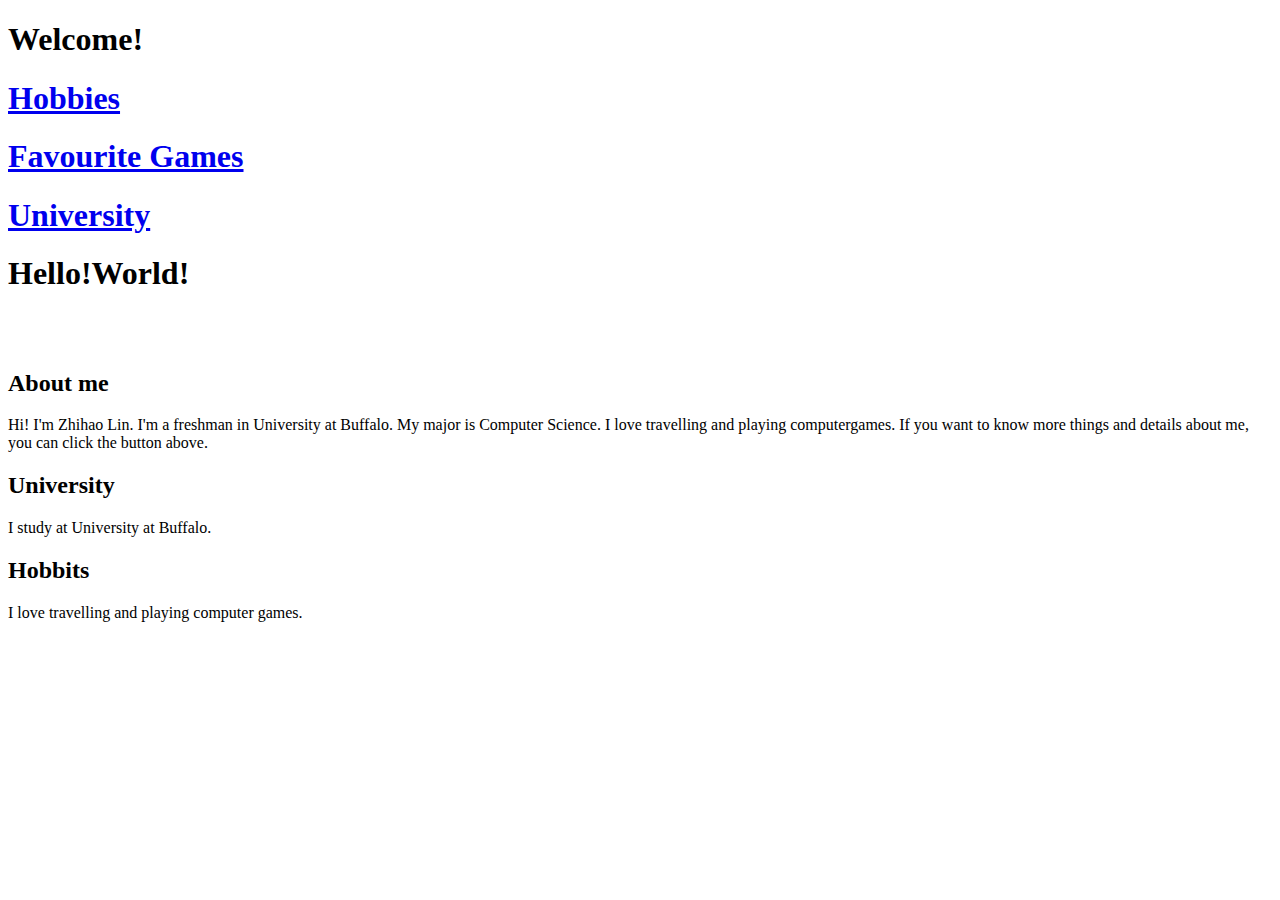
==== index.html @ 10863863 "Update index.html" ====
<!DOCTYPE html>
<html lang="en">
  <head>
    <meta charset="utf-8">
    <meta http-equiv="X-UA-Compatible" content="IE=edge">
    <meta name="viewport" content="width=device-width, initial-scale=1"/>
    <title> Zhihao Lin </title>

    <link rel="style.css" href="https://maxcdn.bootstrapcdn.com/bootstrap/3.3.7/css/bootstrap.min.css" integrity="sha384-BVYiiSIFeK1dGmJRAkycuHAHRg32OmUcww7on3RYdg4Va+PmSTsz/K68vbdEjh4u" crossorigin="anonymous">
    <link rel="style.css" >

  </head>
  <body background="EU.jpg" alt="photo">
    <div class="row">
      <div class="col-xs-12 col-sm-3 col-md-6 col-lg-3">
	      <h1> Welcome! </h1></div>
	          <div class="col-xs-12 col-sm-3 col-md-6 col-lg-3">
			  <h1> <a href="hobby.html"> Hobbies</a> </h1></div>
	          <div class="col-xs-12 col-sm-3 col-md-6 col-lg-3">
			 <h1> <a href="Favourite Games.html"> Favourite Games </a> </h1></div>
	          <div class="col-xs-12 col-sm-3 col-md-6 col-lg-3">
			 <h1> <a href="Others.html"> University </a> </h1></div>
	    
	  
        <h1> Hello!World! </h1>
<br>
<br>

	    <div class="row">
      <div class="col-xs-12 col-sm-3 col-md-6 col-lg-3">
		      <h2> About me </h2>
		 Hi! I'm Zhihao Lin. I'm a freshman in University at Buffalo. My major is Computer Science. I love travelling and playing computergames. If you want to know more things and details about me, you can click the button above.
		  </div>
	<div class="col-xs-12 col-sm-3 col-md-6 col-lg-3">
			<h2> University </h2>
			I study at University at Buffalo.
		  </div>
	<div class="col-xs-12 col-sm-3 col-md-6 col-lg-3">
			<h2> Hobbits </h2>
				I love travelling and playing computer games.
		</div>
      </div>
	  </div>
    
  
    <script src="https://ajax.googleapis.com/ajax/libs/jquery/1.12.4/jquery.min.js"></script>
    <script src="https://maxcdn.bootstrapcdn.com/bootstrap/3.3.7/js/bootstrap.min.js" integrity="sha384-Tc5IQib027qvyjSMfHjOMaLkfuWVxZxUPnCJA7l2mCWNIpG9mGCD8wGNIcPD7Txa" crossorigin="anonymous"></script>
  </body>
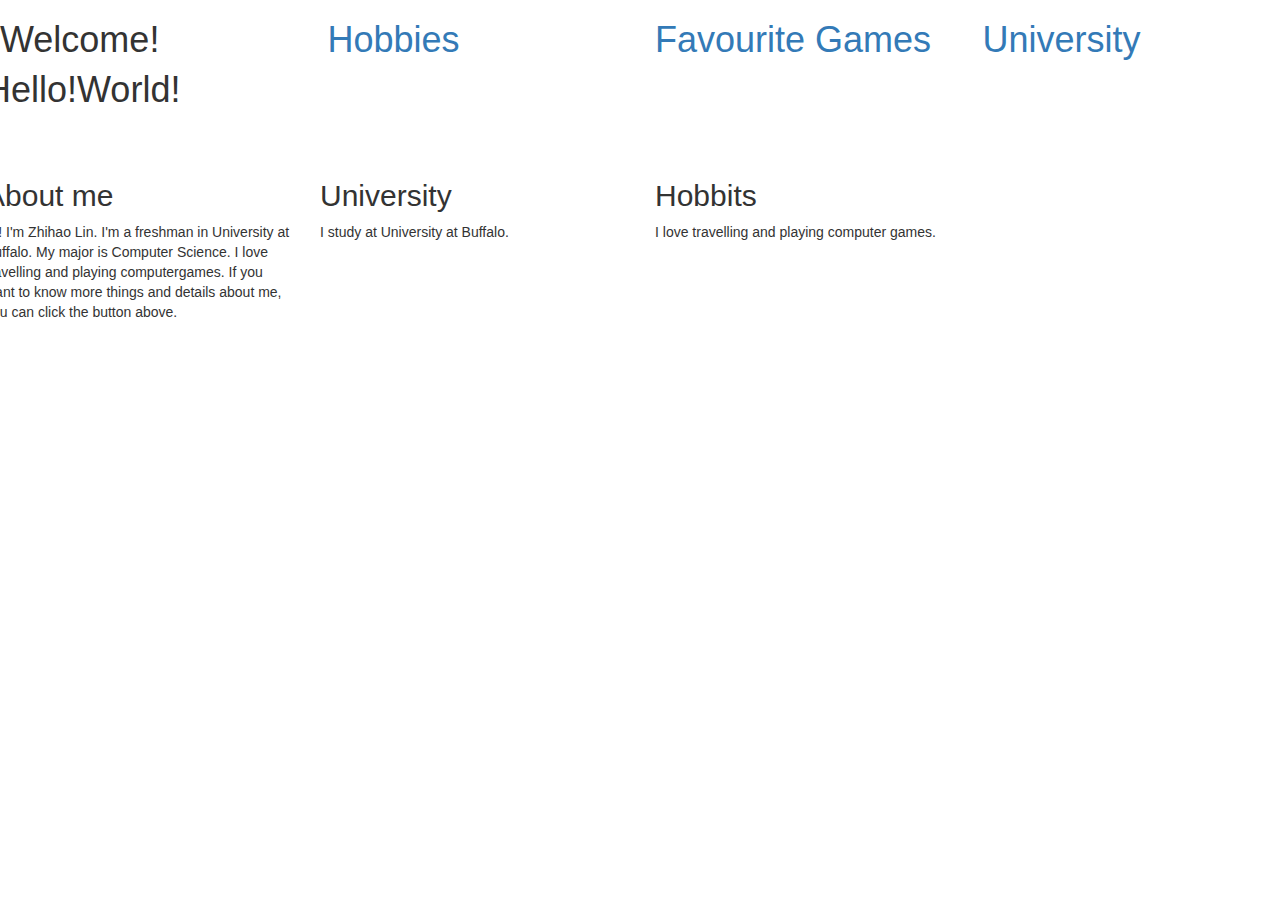
==== commit 89feac78: "Update index.html" ====
--- a/index.html
+++ b/index.html
@@ -5,11 +5,9 @@
     <meta http-equiv="X-UA-Compatible" content="IE=edge">
     <meta name="viewport" content="width=device-width, initial-scale=1"/>
     <title> Zhihao Lin </title>
-
-    <link rel="style.css" href="https://maxcdn.bootstrapcdn.com/bootstrap/3.3.7/css/bootstrap.min.css" integrity="sha384-BVYiiSIFeK1dGmJRAkycuHAHRg32OmUcww7on3RYdg4Va+PmSTsz/K68vbdEjh4u" crossorigin="anonymous">
-    <link rel="style.css" >
-
+    <link rel="stylesheet" href="https://maxcdn.bootstrapcdn.com/bootstrap/3.3.7/css/bootstrap.min.css" integrity="sha384-BVYiiSIFeK1dGmJRAkycuHAHRg32OmUcww7on3RYdg4Va+PmSTsz/K68vbdEjh4u" crossorigin="anonymous">
   </head>
+	
   <body background="EU.jpg" alt="photo">
     <div class="row">
       <div class="col-xs-12 col-sm-3 col-md-6 col-lg-3">
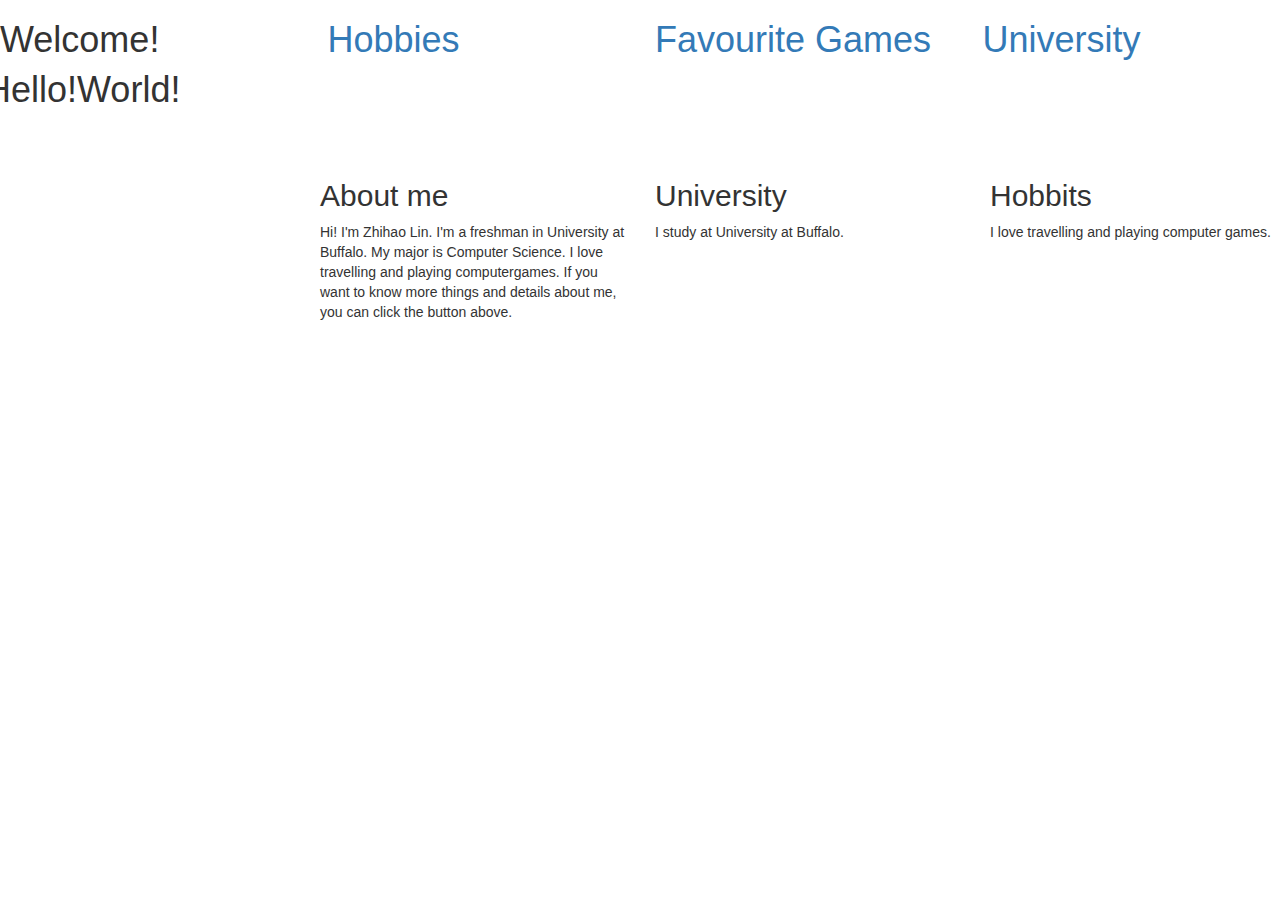
==== commit 995d389a: "Update index.html" ====
--- a/index.html
+++ b/index.html
@@ -25,6 +25,10 @@
 <br>
 
 	    <div class="row">
+		     <div class="col-xs-12 col-sm-3 col-md-6 col-lg-3">
+			     <h2>   </h2>
+			        
+		    </div>
       <div class="col-xs-12 col-sm-3 col-md-6 col-lg-3">
 		      <h2> About me </h2>
 		 Hi! I'm Zhihao Lin. I'm a freshman in University at Buffalo. My major is Computer Science. I love travelling and playing computergames. If you want to know more things and details about me, you can click the button above.
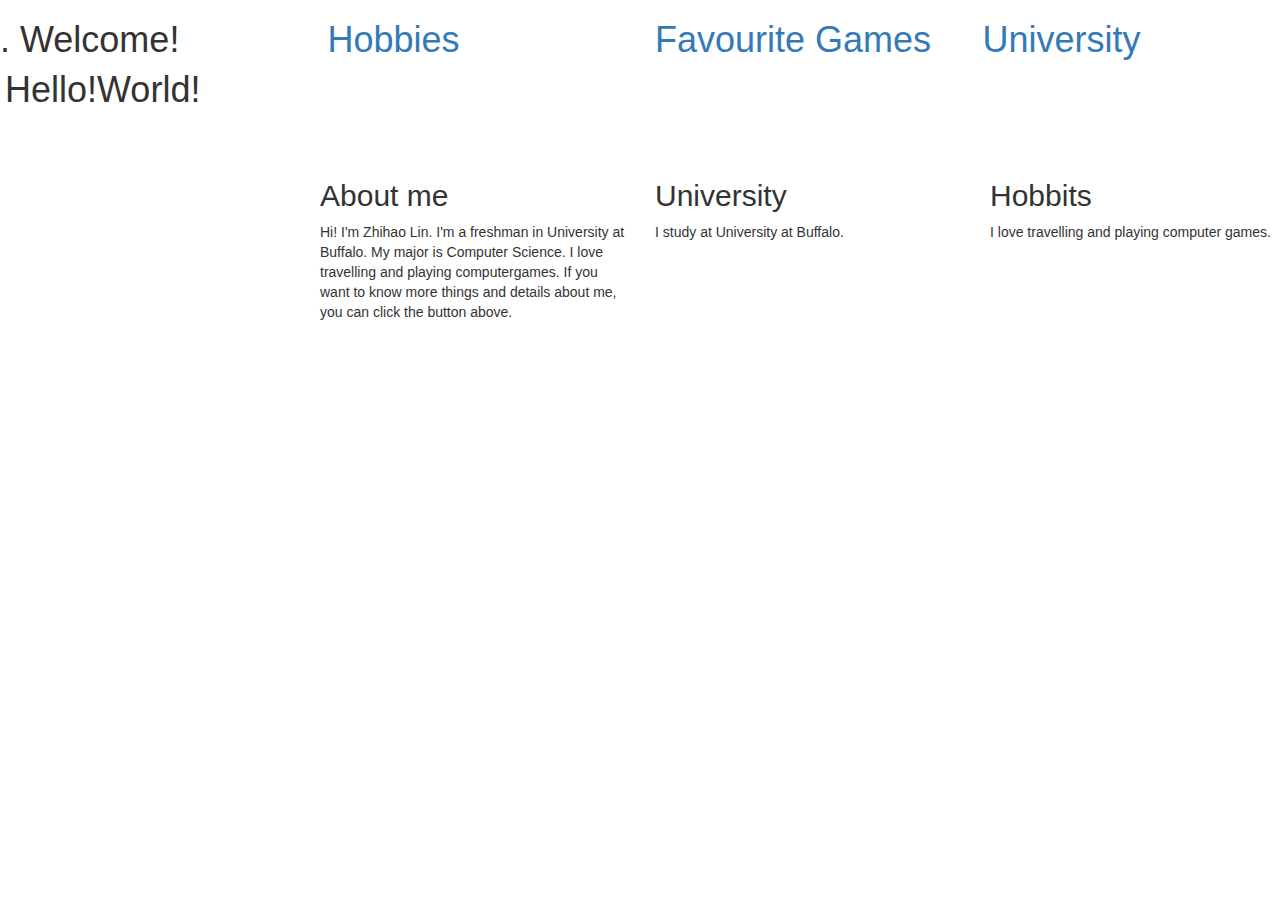
==== commit 76ec0d6f: "Update index.html" ====
--- a/index.html
+++ b/index.html
@@ -11,7 +11,7 @@
   <body background="EU.jpg" alt="photo">
     <div class="row">
       <div class="col-xs-12 col-sm-3 col-md-6 col-lg-3">
-	      <h1> Welcome! </h1></div>
+	      <h1>    . Welcome! </h1></div>
 	          <div class="col-xs-12 col-sm-3 col-md-6 col-lg-3">
 			  <h1> <a href="hobby.html"> Hobbies</a> </h1></div>
 	          <div class="col-xs-12 col-sm-3 col-md-6 col-lg-3">
@@ -20,7 +20,7 @@
 			 <h1> <a href="Others.html"> University </a> </h1></div>
 	    
 	  
-        <h1> Hello!World! </h1>
+        <h1>    . Hello!World! </h1>
 <br>
 <br>
 
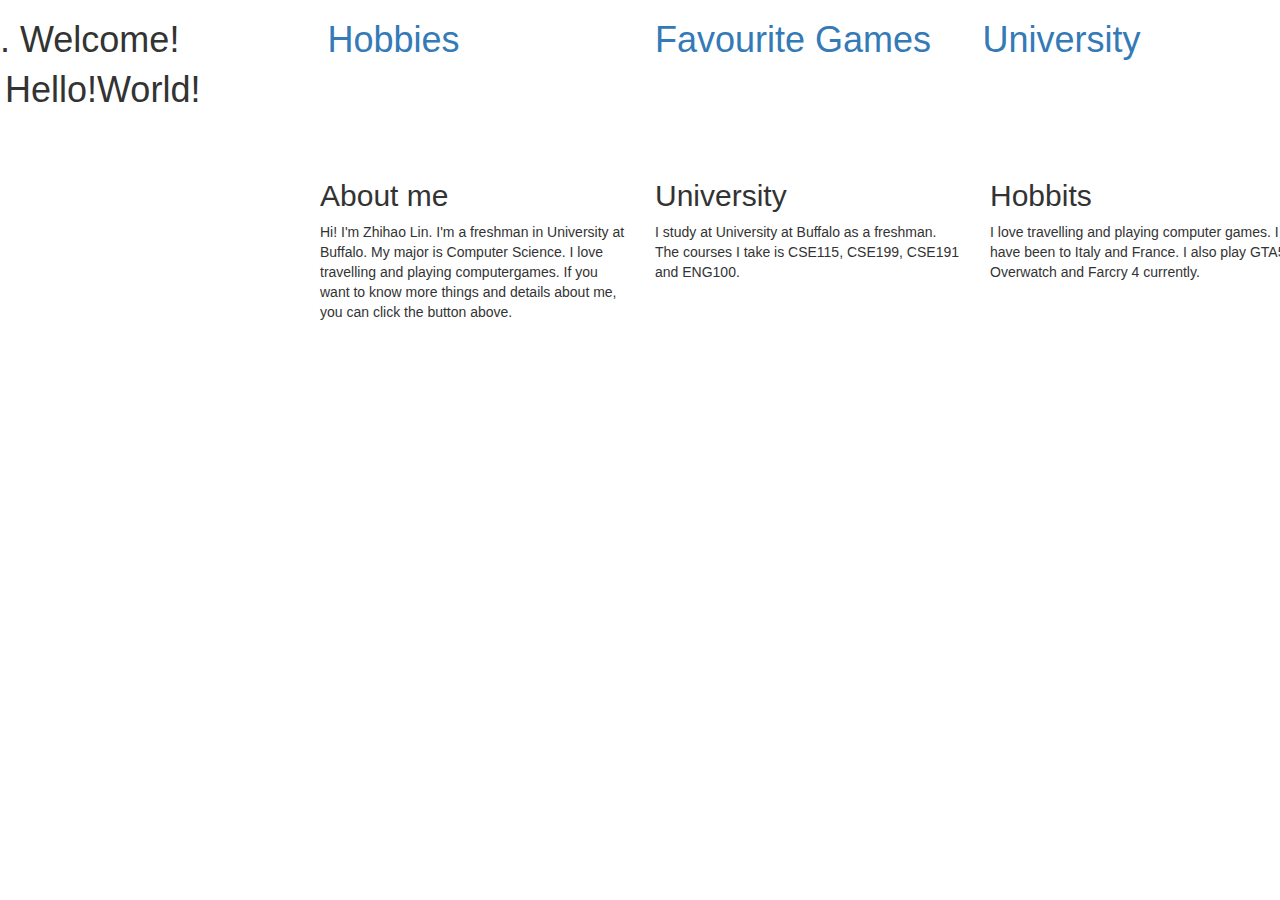
==== commit 903bc96f: "Update index.html" ====
--- a/index.html
+++ b/index.html
@@ -35,11 +35,11 @@
 		  </div>
 	<div class="col-xs-12 col-sm-3 col-md-6 col-lg-3">
 			<h2> University </h2>
-			I study at University at Buffalo.
+			I study at University at Buffalo as a freshman. The courses I take is CSE115, CSE199, CSE191 and ENG100.
 		  </div>
 	<div class="col-xs-12 col-sm-3 col-md-6 col-lg-3">
 			<h2> Hobbits </h2>
-				I love travelling and playing computer games.
+				I love travelling and playing computer games. I have been to Italy and France. I also play GTA5, Overwatch and Farcry 4 currently.
 		</div>
       </div>
 	  </div>
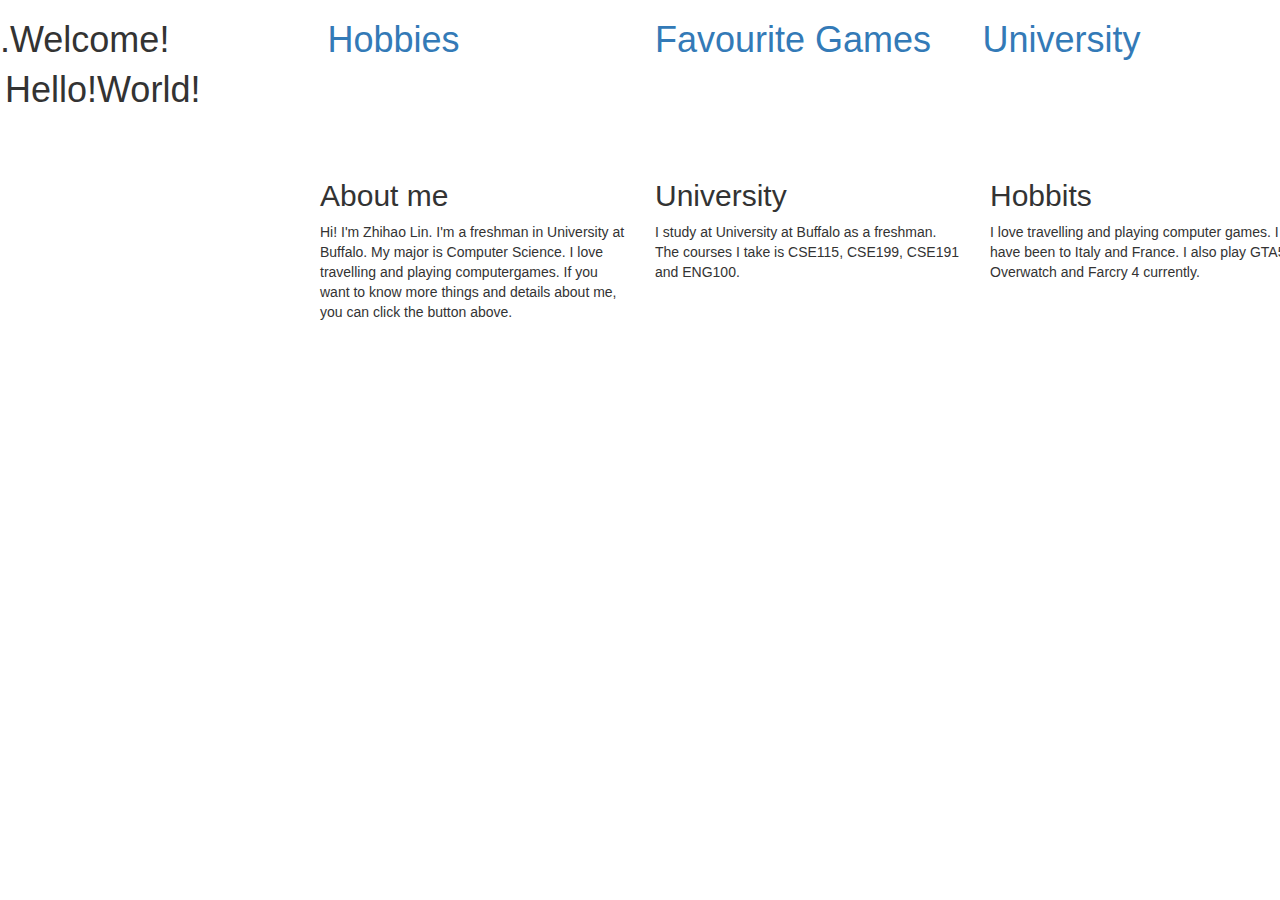
==== commit d11bb636: "Update index.html" ====
--- a/index.html
+++ b/index.html
@@ -11,7 +11,7 @@
   <body background="EU.jpg" alt="photo">
     <div class="row">
       <div class="col-xs-12 col-sm-3 col-md-6 col-lg-3">
-	      <h1>    . Welcome! </h1></div>
+	      <h1>    .Welcome! </h1></div>
 	          <div class="col-xs-12 col-sm-3 col-md-6 col-lg-3">
 			  <h1> <a href="hobby.html"> Hobbies</a> </h1></div>
 	          <div class="col-xs-12 col-sm-3 col-md-6 col-lg-3">
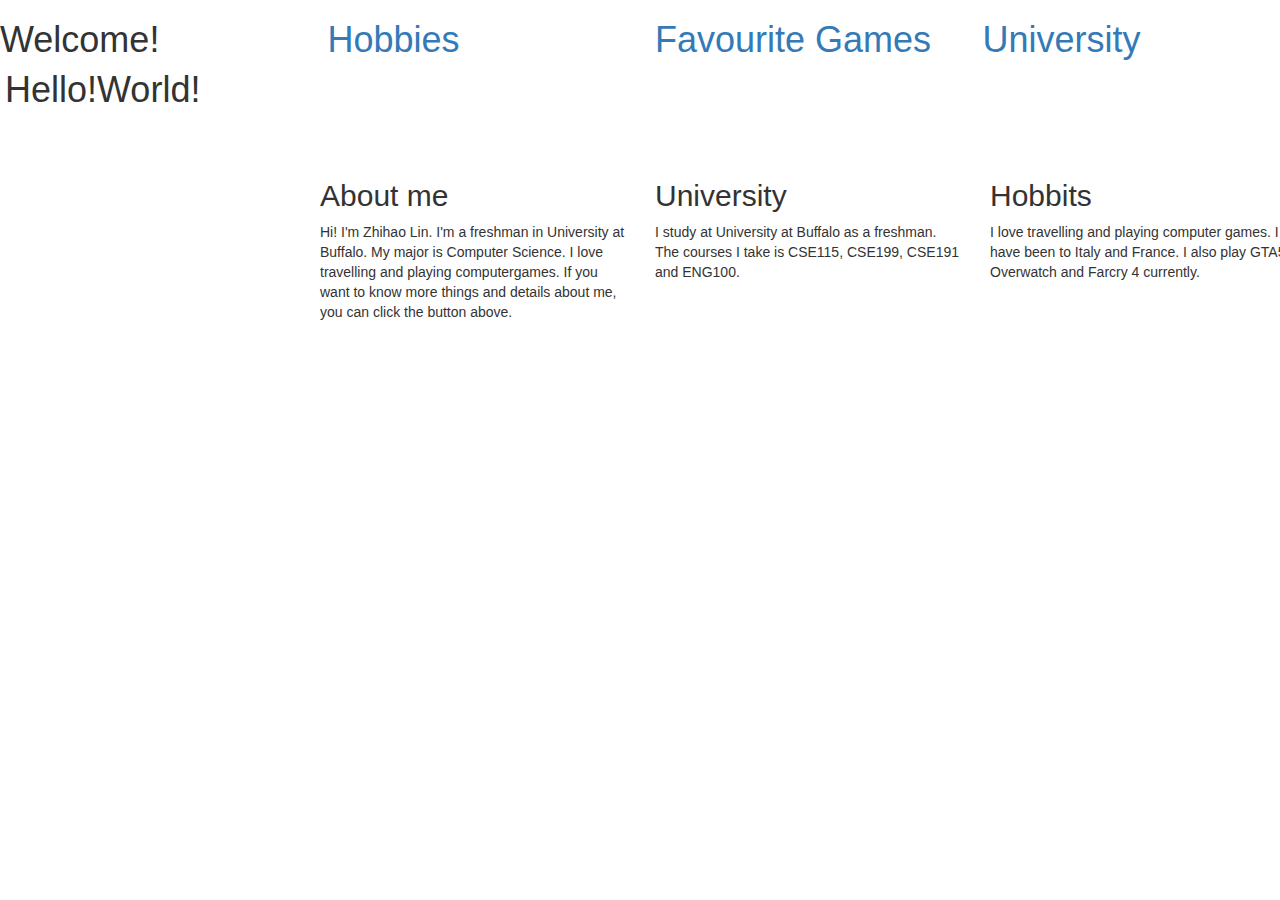
==== commit acae1d68: "Update index.html" ====
--- a/index.html
+++ b/index.html
@@ -11,7 +11,7 @@
   <body background="EU.jpg" alt="photo">
     <div class="row">
       <div class="col-xs-12 col-sm-3 col-md-6 col-lg-3">
-	      <h1>    .Welcome! </h1></div>
+	      <h1>    Welcome! </h1></div>
 	          <div class="col-xs-12 col-sm-3 col-md-6 col-lg-3">
 			  <h1> <a href="hobby.html"> Hobbies</a> </h1></div>
 	          <div class="col-xs-12 col-sm-3 col-md-6 col-lg-3">
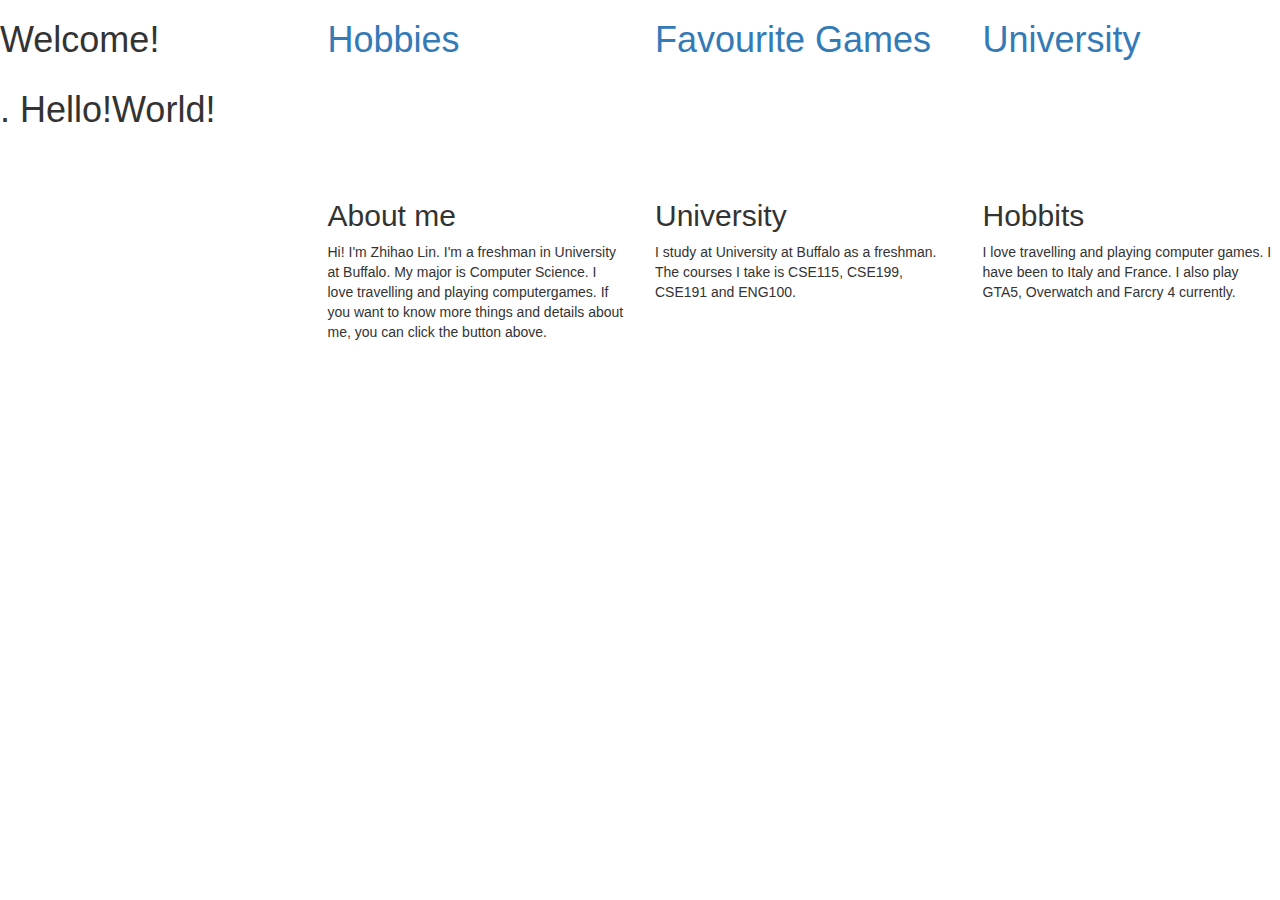
==== commit 71d61634: "Update index.html" ====
--- a/index.html
+++ b/index.html
@@ -10,39 +10,38 @@
 	
   <body background="EU.jpg" alt="photo">
     <div class="row">
-      <div class="col-xs-12 col-sm-3 col-md-6 col-lg-3">
+      <div class="col-xs-12 col-sm-6 col-md-4 col-lg-3">
 	      <h1>    Welcome! </h1></div>
-	          <div class="col-xs-12 col-sm-3 col-md-6 col-lg-3">
+	          <div class="col-xs-12 col-sm-6 col-md-4 col-lg-3">
 			  <h1> <a href="hobby.html"> Hobbies</a> </h1></div>
-	          <div class="col-xs-12 col-sm-3 col-md-6 col-lg-3">
+	          <div class="col-xs-12 col-sm-6 col-md-4 col-lg-3">
 			 <h1> <a href="Favourite Games.html"> Favourite Games </a> </h1></div>
-	          <div class="col-xs-12 col-sm-3 col-md-6 col-lg-3">
+	          <div class="col-xs-12 col-sm-6 col-md-4 col-lg-3">
 			 <h1> <a href="Others.html"> University </a> </h1></div>
-	    
+	  </div>
 	  
         <h1>    . Hello!World! </h1>
 <br>
 <br>
 
 	    <div class="row">
-		     <div class="col-xs-12 col-sm-3 col-md-6 col-lg-3">
+		     <div class="col-xs-12 col-sm-6 col-md-4 col-lg-3">
 			     <h2>   </h2>
 			        
 		    </div>
-      <div class="col-xs-12 col-sm-3 col-md-6 col-lg-3">
+      <div class="col-xs-12 col-sm-6 col-md-4 col-lg-3">
 		      <h2> About me </h2>
 		 Hi! I'm Zhihao Lin. I'm a freshman in University at Buffalo. My major is Computer Science. I love travelling and playing computergames. If you want to know more things and details about me, you can click the button above.
 		  </div>
-	<div class="col-xs-12 col-sm-3 col-md-6 col-lg-3">
+	<div class="col-xs-12 col-sm-6 col-md-4 col-lg-3">
 			<h2> University </h2>
 			I study at University at Buffalo as a freshman. The courses I take is CSE115, CSE199, CSE191 and ENG100.
 		  </div>
-	<div class="col-xs-12 col-sm-3 col-md-6 col-lg-3">
+	<div class="col-xs-12 col-sm-6 col-md-4 col-lg-3">
 			<h2> Hobbits </h2>
 				I love travelling and playing computer games. I have been to Italy and France. I also play GTA5, Overwatch and Farcry 4 currently.
 		</div>
       </div>
-	  </div>
     
   
     <script src="https://ajax.googleapis.com/ajax/libs/jquery/1.12.4/jquery.min.js"></script>
